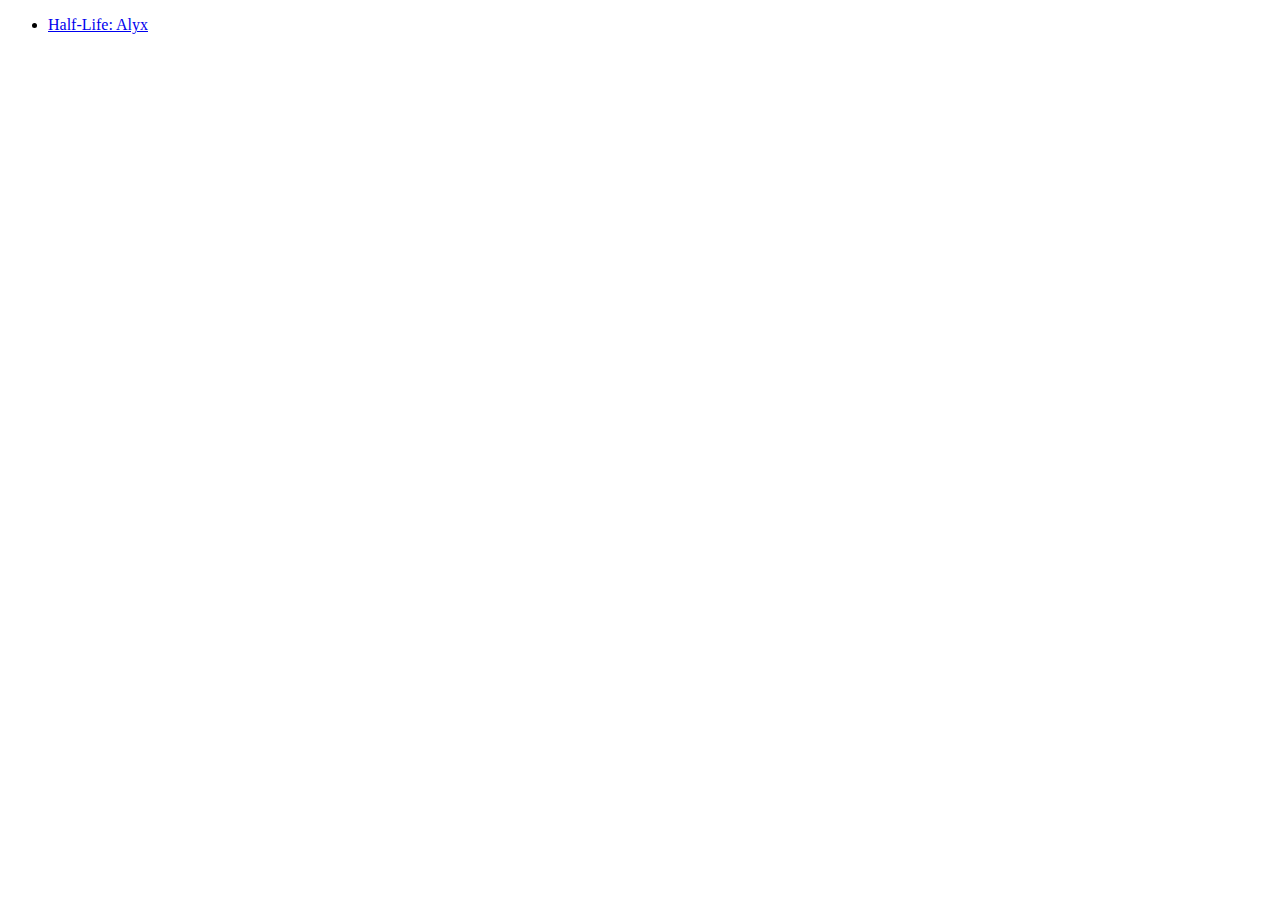
==== 2страница.html @ d1b4a688 "htmlcs" ====
﻿<!DOCTYPE html>

<html>
<head>
    <meta charset="utf-8" />
    <title>2 страница</title>
</head>
<body>
    <ul>
        <li>
            <a href="https://store.steampowered.com/app/546560/HalfLife_Alyx/">Half-Life: Alyx</a>
        </li>
    </ul>
</body>
</html>
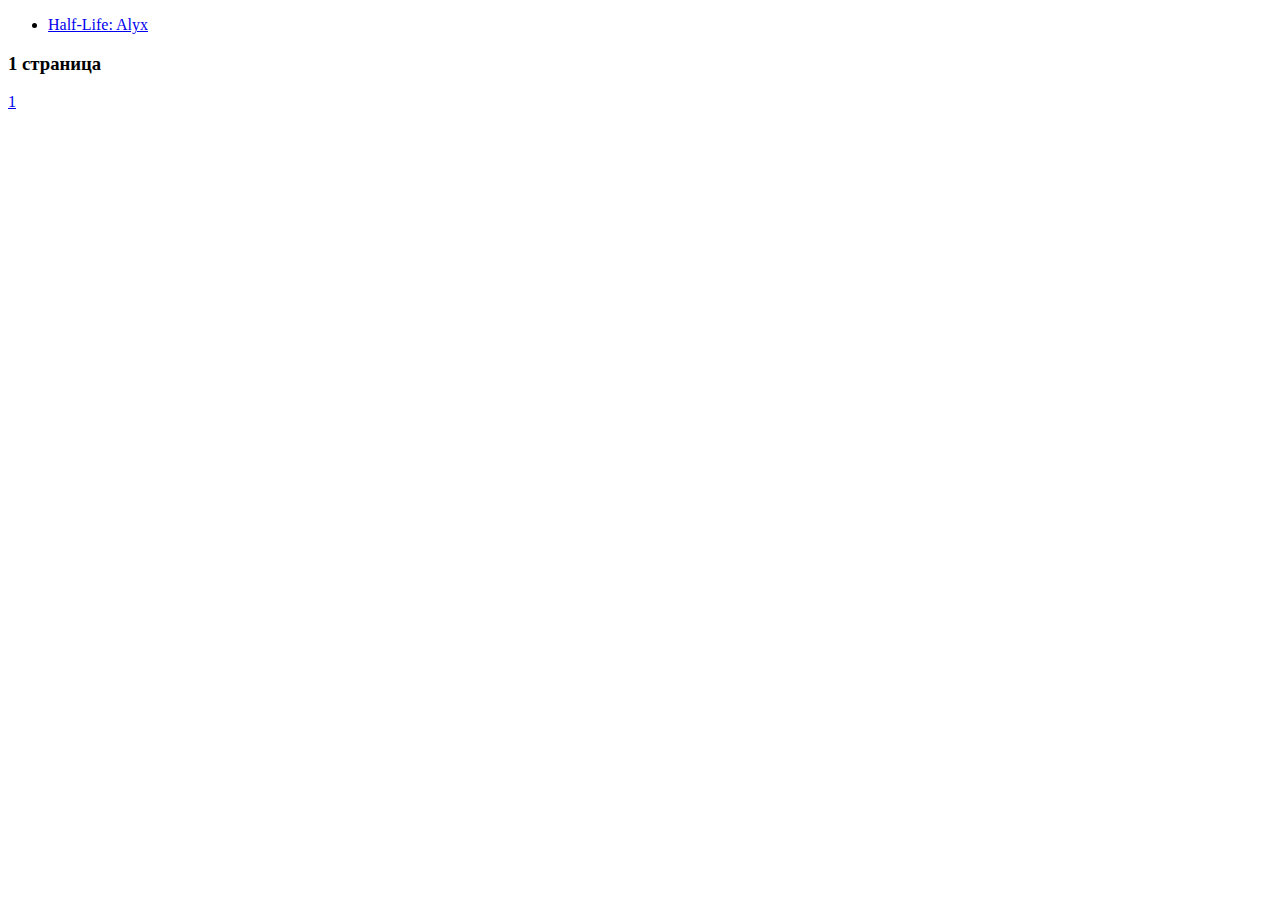
==== commit 8ca86743: "htmlcs" ====
--- a/2страница.html
+++ b/2страница.html
@@ -11,5 +11,7 @@
             <a href="https://store.steampowered.com/app/546560/HalfLife_Alyx/">Half-Life: Alyx</a>
         </li>
     </ul>
+    <h3>1 страница</h3>
+    <a href="index.html"> 1</a>
 </body>
 </html>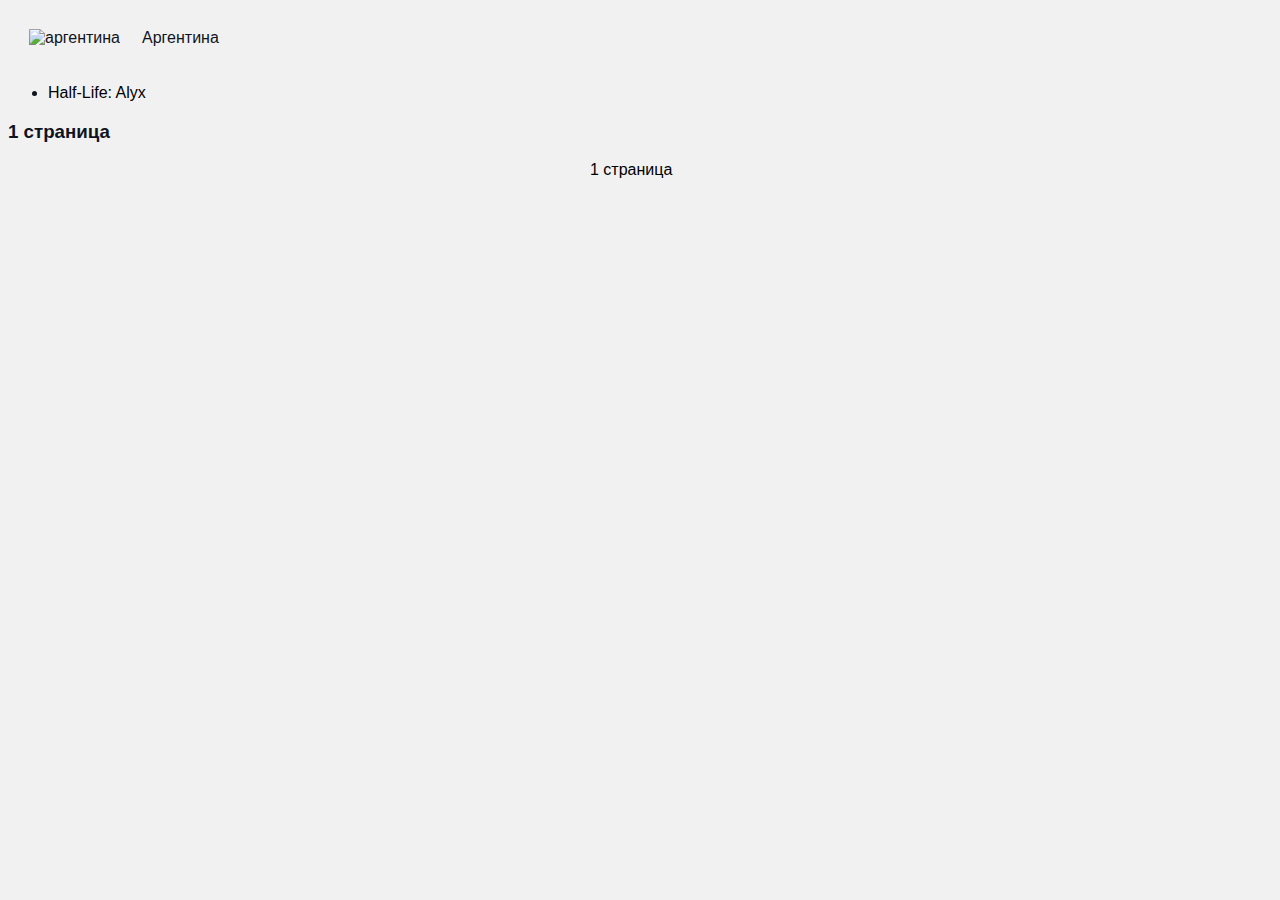
==== commit 44ac7dde: "htmlcss" ====
--- a/2страница.html
+++ b/2страница.html
@@ -4,14 +4,25 @@
 <head>
     <meta charset="utf-8" />
     <title>2 страница</title>
+    <link href="StyleSheet1.css" rel="stylesheet" />
 </head>
 <body>
+
+    <table cellspacing="20">
+        <tr>
+            <td><img src="https://traveltimes.ru/wp-content/uploads/2021/05/86a21cadc98d303d85687.jpg" width="640" sizes="360" alt="аргентина" /></td>
+            <td>Аргентина</td>
+        </tr>
+    </table>
+
     <ul>
         <li>
             <a href="https://store.steampowered.com/app/546560/HalfLife_Alyx/">Half-Life: Alyx</a>
         </li>
     </ul>
     <h3>1 страница</h3>
-    <a href="index.html"> 1</a>
+        <div class="twostr">
+            <a href="index.html"> 1 страница</a>
+        </div>
 </body>
 </html>--- a/StyleSheet1.css
+++ b/StyleSheet1.css
@@ -0,0 +1,98 @@
+﻿body {
+    background-color: #f1f1f1;
+    color: #0f141e;
+    
+    
+    font-size: 16px;
+    font-weight: normal;
+    font-family: Yandex-UI-Icons-Private, sans-serif;
+   /* font: normal 16px Yandex-UI-Icons-Private, sans-serif;*/
+}
+/* @import url('https://fonts.googleapis.com/css2?family=Roboto&display=swap');*/
+.ld{
+    width: 400px;
+    border-radius: 28px; /* 50%-для круга*/
+
+}
+
+a {
+    color: black;
+    text-decoration: none;
+}
+a:hover {
+    text-decoration: underline;
+}
+a:active {
+    color: blue;
+}
+a:visited {
+    color: purple;
+}
+
+.info {
+    margin-bottom: 20px;
+}
+
+.info p {
+    color: #86898f;
+    margin: 0;
+    font-style: italic;
+    font-weight: bold;
+    text-decoration: none; /*underline-подчеркнутый текст  line-trough-зачеркнутый текст*/
+    text-transform: none; /* uppercase-большие буквы capitalize-каждое слово с большой буквы*/
+    /*letter-spacing: none;*/ /*letter-spacing-пробелы между буквами в пикселях*/
+    /*word-spacing: 4px; -пробелы в пикселях между словами*/
+}
+
+.container {
+    max-width: 900px; /* 75%, 50% */
+    margin: auto;
+
+}
+
+.social {
+    background: Aquamarine; /*# 7FFFD4 */
+    border-radius: 16px;
+    padding: 15px;
+    /*border: 5px solid red;*/
+    /*border-bottom-style: dotted; пунктир нижней красной линии*/
+    /*border-top-width: 15px; ширина верхней красной линии*/
+    /*border-right-color: blue; цвет правой линии*/
+    margin: 20px; /*4px w 7px d 2px s 4px a */
+}
+
+.bg-blue {
+    background: #a7d4d0;
+}
+
+.bg-yellow {
+    background: #fff9dc;
+}
+
+.bg-green {
+    background: #e5ffe7;
+}
+
+.bg-red {
+    background: #ffe5e5;
+}
+
+.card {
+    padding: 15px 20px;
+    margin-bottom: 20px;
+    border-radius: 16px;
+}
+
+.twostr {
+    max-width: 100px;
+    margin: auto;
+}
+.list {
+    padding: 0 20px;
+}
+
+.list li {
+    margin-bottom: 10px;
+    border-bottom: 1px solid ;
+}
+
